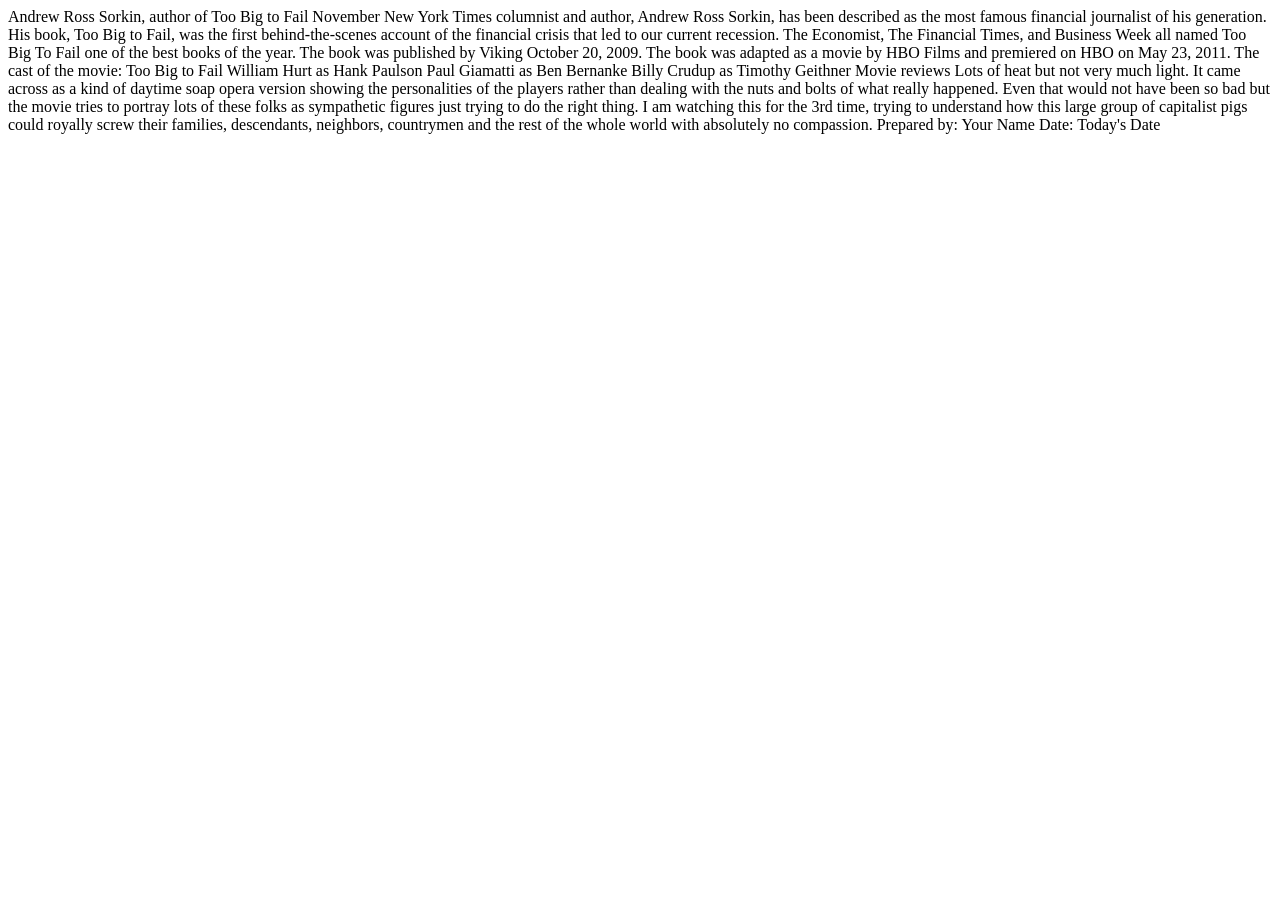
==== ch03/index.html @ 384c9f77 "Add files via upload" ====
<!DOCTYPE html>
<html lang="en">
<head>
	<meta charset="UTF-8">
	<meta name="viewport" content="width=device-width, initial-scale=1.0">
	<title>San Joaquin Valley Town Hall</title>
	<link rel="shortcut icon" href="images/favicon.ico">
</head>
<body>
	Andrew Ross Sorkin, author of Too Big to Fail
	November
	
	New York Times columnist and author, Andrew Ross Sorkin, has been described as the most famous financial journalist of his generation. His book, Too Big to Fail, was the first behind-the-scenes account of the financial crisis that led to our current recession.
	The Economist, The Financial Times, and Business Week all named Too Big To Fail one of the best books of the year. The book was published by Viking October 20, 2009. The book was adapted as a movie by HBO Films and premiered on HBO on May 23, 2011.
			
	The cast of the movie: Too Big to Fail
	
	William Hurt as Hank Paulson
	Paul Giamatti as Ben Bernanke
	Billy Crudup as Timothy Geithner
			
	Movie reviews
	
	Lots of heat but not very much light. It came across as a kind of daytime soap opera version showing the personalities of the players rather than dealing with the nuts and bolts of what really happened. Even that would not have been so bad but the movie tries to portray lots of these folks as sympathetic figures just trying to do the right thing.
	
	I am watching this for the 3rd time, trying to understand how this large group of capitalist pigs could royally screw their families, descendants, neighbors, countrymen and the rest of the whole world with absolutely no compassion.
	
	Prepared by: Your Name
	Date: Today's Date
	
</body>
</html>
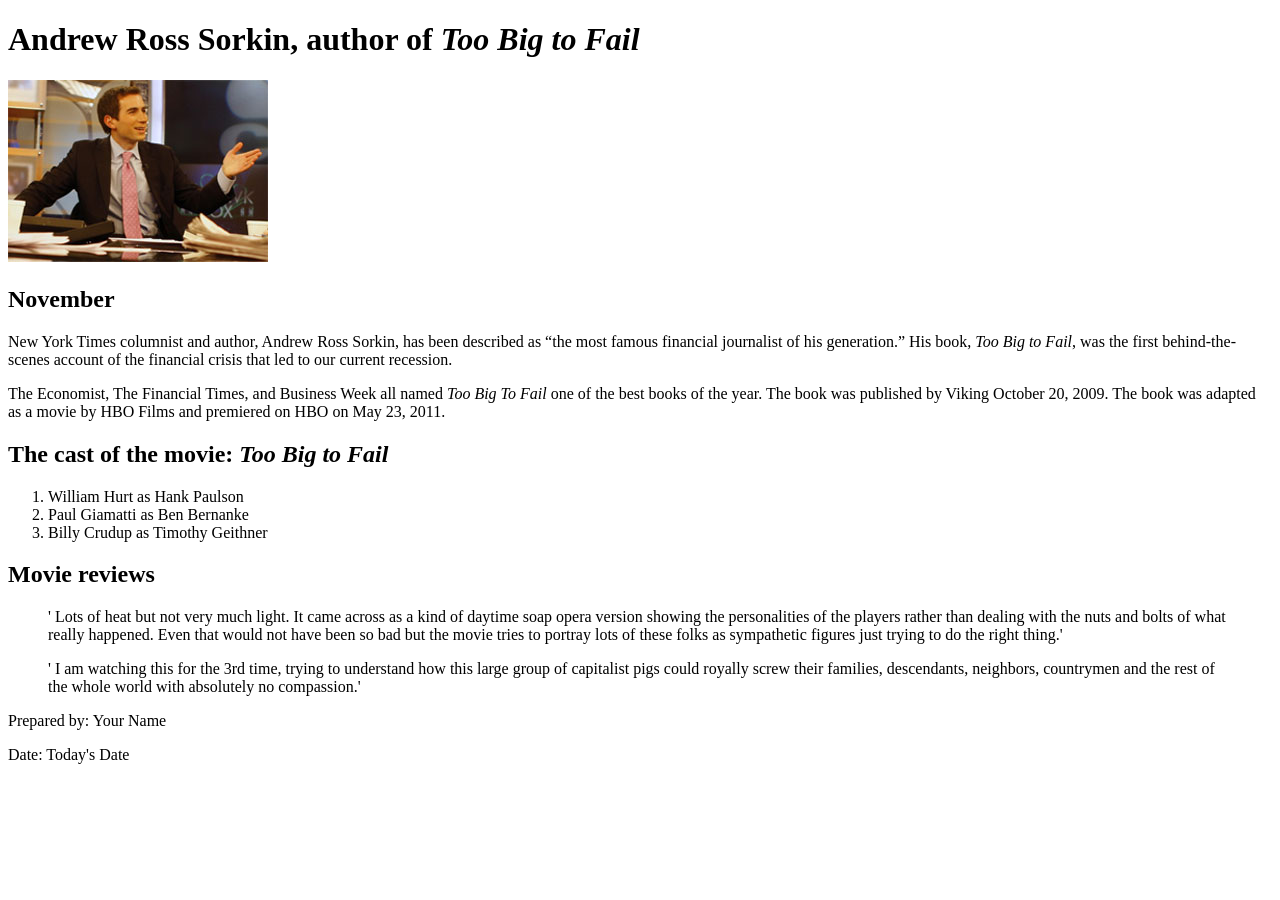
==== commit 3e5424a3: "update index.html" ====
--- a/ch03/index.html
+++ b/ch03/index.html
@@ -7,28 +7,36 @@
 	<link rel="shortcut icon" href="images/favicon.ico">
 </head>
 <body>
-	Andrew Ross Sorkin, author of Too Big to Fail
-	November
-	
-	New York Times columnist and author, Andrew Ross Sorkin, has been described as the most famous financial journalist of his generation. His book, Too Big to Fail, was the first behind-the-scenes account of the financial crisis that led to our current recession.
-	The Economist, The Financial Times, and Business Week all named Too Big To Fail one of the best books of the year. The book was published by Viking October 20, 2009. The book was adapted as a movie by HBO Films and premiered on HBO on May 23, 2011.
+	<header>
+		<h1>Andrew Ross Sorkin, author of <em>Too Big to Fail</em></h1>
+		<img src="images/sorkin_desk260.jpg" alt="Andrew Sorkin" width="260">
+	</header>
+	<main>
+			<h2>November</h2>
+		<p>New York Times columnist and author, Andrew Ross Sorkin, has been described as <q>the most famous financial journalist of his generation.</q> His book, <em>Too Big to Fail</em>, was the first behind-the-scenes account of the financial crisis that led to our current recession.</p>
+		<p>The Economist, The Financial Times, and Business Week all named <em>Too Big To Fail</em> one of the best books of the year. The book was published by Viking October 20, 2009. The book was adapted as a movie by HBO Films and premiered on HBO on May 23, 2011.</p>
 			
-	The cast of the movie: Too Big to Fail
-	
-	William Hurt as Hank Paulson
-	Paul Giamatti as Ben Bernanke
-	Billy Crudup as Timothy Geithner
-			
-	Movie reviews
-	
-	Lots of heat but not very much light. It came across as a kind of daytime soap opera version showing the personalities of the players rather than dealing with the nuts and bolts of what really happened. Even that would not have been so bad but the movie tries to portray lots of these folks as sympathetic figures just trying to do the right thing.
-	
-	I am watching this for the 3rd time, trying to understand how this large group of capitalist pigs could royally screw their families, descendants, neighbors, countrymen and the rest of the whole world with absolutely no compassion.
-	
-	Prepared by: Your Name
-	Date: Today's Date
-	
+		<h2>The cast of the movie: <em>Too Big to Fail</em></h2>
+
+		<ol>
+			<li>William Hurt as Hank Paulson</li>
+			<li>Paul Giamatti as Ben Bernanke</li>
+			<li>Billy Crudup as Timothy Geithner</li>
+		</ol>
+		
+		<h2>Movie reviews</h2>
+		<blockquote>	
+			<p>&apos; Lots of heat but not very much light. It came across as a kind of daytime soap opera version showing the personalities of the players rather than dealing with the nuts and bolts of what really happened. Even that would not have been so bad but the movie tries to portray lots of these folks as sympathetic figures just trying to do the right thing.&apos;</p>
+		
+			<p>&apos; I am watching this for the 3rd time, trying to understand how this large group of capitalist pigs could royally screw their families, descendants, neighbors, countrymen and the rest of the whole world with absolutely no compassion.&apos;</p>
+		</blockquote>	
+	</main>
+	<footer>
+		<p>Prepared by: Your Name</p>
+		<p>Date: Today's Date</p>
+	</footer>
 </body>
 </html>
 
 
+
